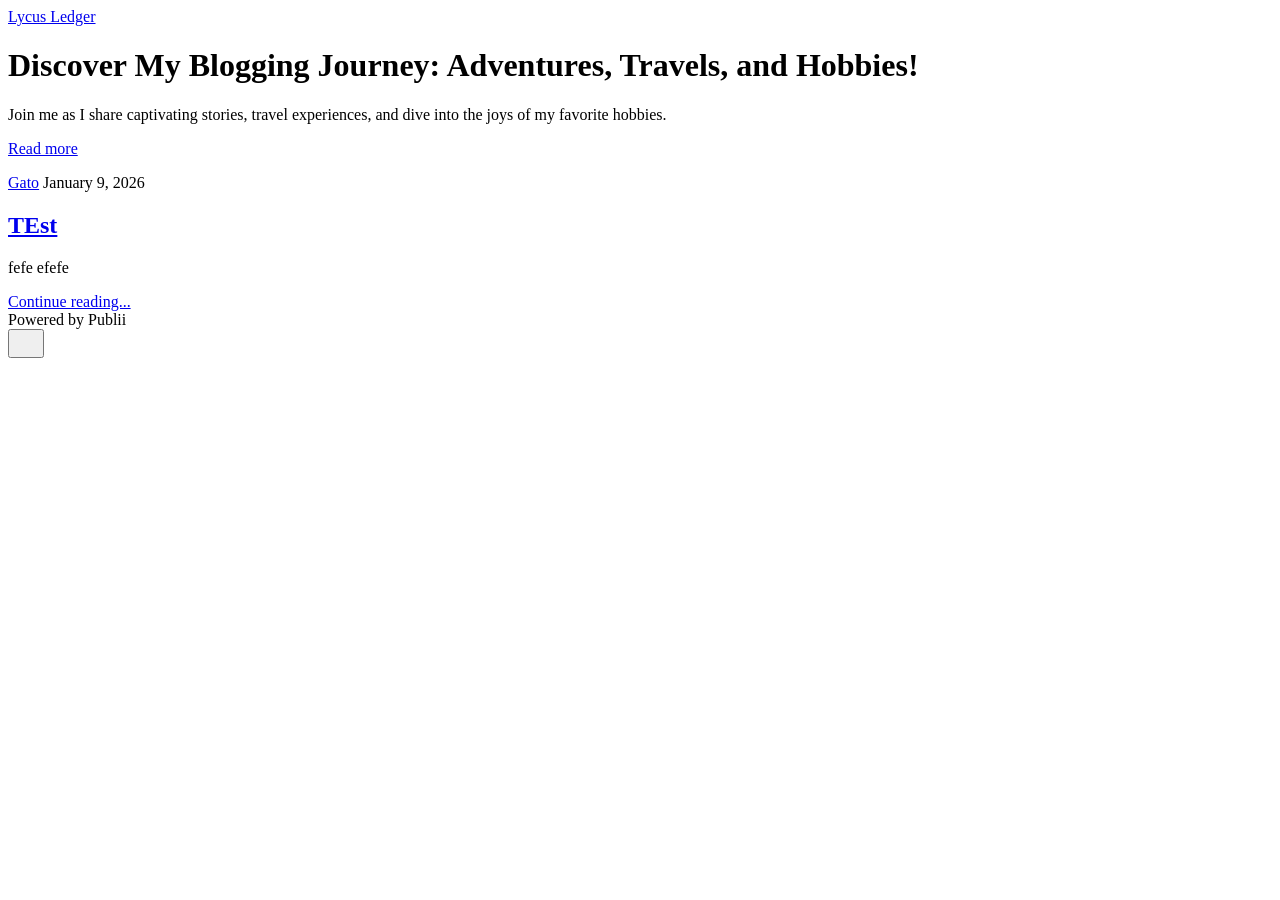
==== index.html @ a53e8a93 "Updated from Publii" ====
<!DOCTYPE html><html lang="en-us"><head><meta charset="utf-8"><meta http-equiv="X-UA-Compatible" content="IE=edge"><meta name="viewport" content="width=device-width,initial-scale=1"><title>Lycus Ledger</title><meta name="generator" content="Publii Open-Source CMS for Static Site"><link rel="canonical" href="https://lycusledger.com/"><link rel="alternate" type="application/atom+xml" href="https://lycusledger.com/feed.xml" title="Lycus Ledger - RSS"><link rel="alternate" type="application/json" href="https://lycusledger.com/feed.json" title="Lycus Ledger - JSON"><meta property="og:title" content="Lycus Ledger"><meta property="og:site_name" content="Lycus Ledger"><meta property="og:description" content=""><meta property="og:url" content="https://lycusledger.com/"><meta property="og:type" content="website"><link rel="stylesheet" href="https://lycusledger.com/assets/css/style.css?v=b09e72b2ca1a38c969d44da51bb22509"><script type="application/ld+json">{"@context":"http://schema.org","@type":"Organization","name":"Lycus Ledger","url":"https://lycusledger.com/"}</script><noscript><style>img[loading] {
                    opacity: 1;
                }</style></noscript></head><body class="home-template"><header class="top js-header"><a class="logo" href="https://lycusledger.com/">Lycus Ledger</a></header><main><div class="hero hero--noimage"><header class="hero__content"><div class="wrapper"><h1>Discover My Blogging Journey: Adventures, Travels, and Hobbies!</h1><p>Join me as I share captivating stories, travel experiences, and dive into the joys of my favorite hobbies.</p><p><a href="#" class="btn">Read more</a></p></div></header></div><div class="wrapper feed"><article class="feed__item feed__item--centered"><div class="feed__content"><header><div class="feed__meta"><a href="https://lycusledger.com/authors/gato/" class="feed__author">Gato</a> <time datetime="2026-01-09T19:28" class="feed__date">January 9, 2026</time></div><h2 class="feed__title"><a href="https://lycusledger.com/test.html">TEst</a></h2></header><p>fefe efefe</p><a href="https://lycusledger.com/test.html" class="readmore feed__readmore">Continue reading...</a></div></article></div></main><footer class="footer"><div class="wrapper"><div class="footer__copyright">Powered by Publii</div><button id="backToTop" class="footer__bttop" aria-label="Back to top" title="Back to top"><svg width="20" height="20"><use xlink:href="https://lycusledger.com/assets/svg/svg-map.svg#toparrow"/></svg></button></div></footer><script defer="defer" src="https://lycusledger.com/assets/js/scripts.min.js?v=700105c316933a8202041b6415abb233"></script><script>window.publiiThemeMenuConfig={mobileMenuMode:'sidebar',animationSpeed:300,submenuWidth: 'auto',doubleClickTime:500,mobileMenuExpandableSubmenus:true,relatedContainerForOverlayMenuSelector:'.top'};</script><script>var images = document.querySelectorAll('img[loading]');
        for (var i = 0; i < images.length; i++) {
            if (images[i].complete) {
                images[i].classList.add('is-loaded');
            } else {
                images[i].addEventListener('load', function () {
                    this.classList.add('is-loaded');
                }, false);
            }
        }</script></body></html>
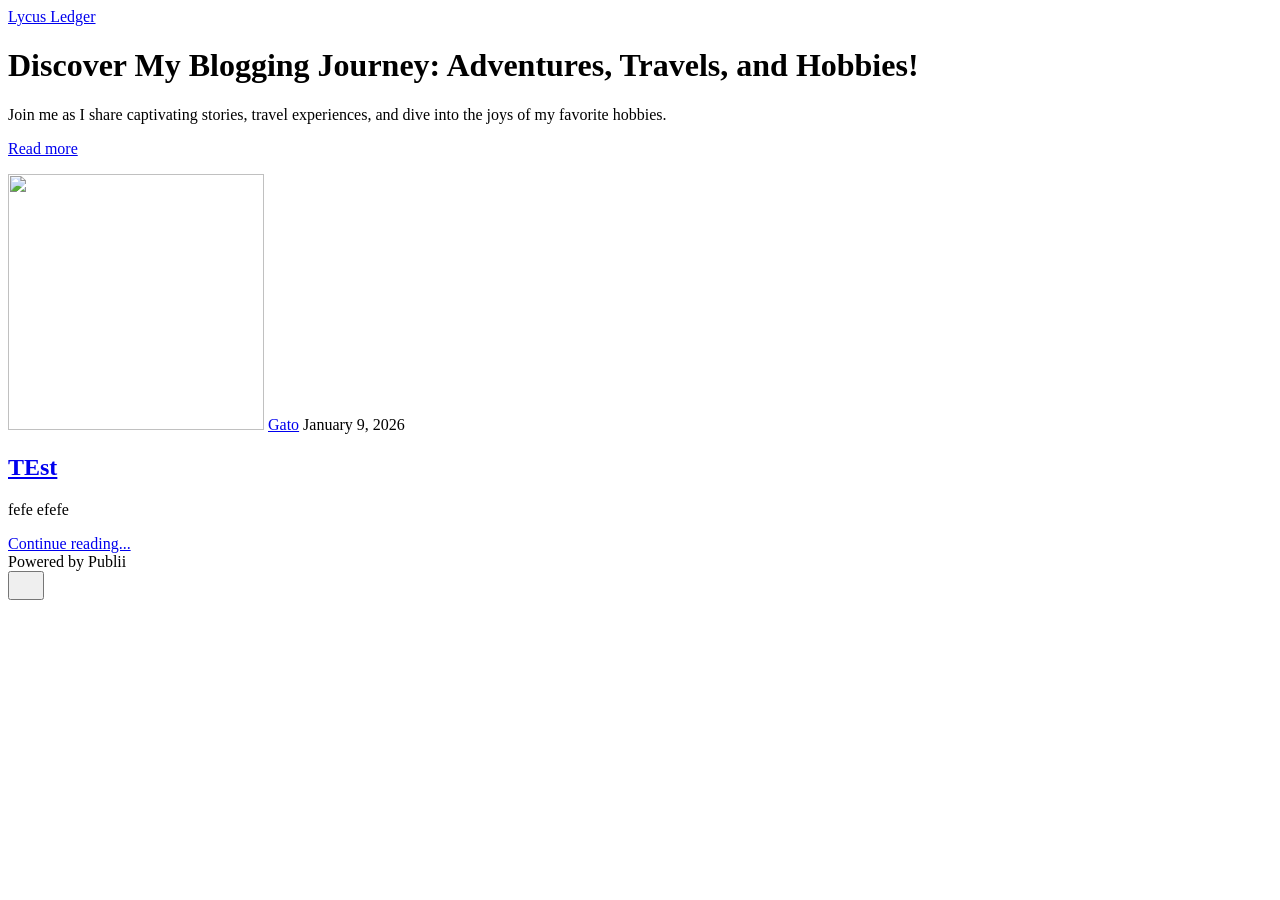
==== commit 6261b83f: "Updated from Publii" ====
--- a/index.html
+++ b/index.html
@@ -1,6 +1,6 @@
 <!DOCTYPE html><html lang="en-us"><head><meta charset="utf-8"><meta http-equiv="X-UA-Compatible" content="IE=edge"><meta name="viewport" content="width=device-width,initial-scale=1"><title>Lycus Ledger</title><meta name="generator" content="Publii Open-Source CMS for Static Site"><link rel="canonical" href="https://lycusledger.com/"><link rel="alternate" type="application/atom+xml" href="https://lycusledger.com/feed.xml" title="Lycus Ledger - RSS"><link rel="alternate" type="application/json" href="https://lycusledger.com/feed.json" title="Lycus Ledger - JSON"><meta property="og:title" content="Lycus Ledger"><meta property="og:site_name" content="Lycus Ledger"><meta property="og:description" content=""><meta property="og:url" content="https://lycusledger.com/"><meta property="og:type" content="website"><link rel="stylesheet" href="https://lycusledger.com/assets/css/style.css?v=b09e72b2ca1a38c969d44da51bb22509"><script type="application/ld+json">{"@context":"http://schema.org","@type":"Organization","name":"Lycus Ledger","url":"https://lycusledger.com/"}</script><noscript><style>img[loading] {
                     opacity: 1;
-                }</style></noscript></head><body class="home-template"><header class="top js-header"><a class="logo" href="https://lycusledger.com/">Lycus Ledger</a></header><main><div class="hero hero--noimage"><header class="hero__content"><div class="wrapper"><h1>Discover My Blogging Journey: Adventures, Travels, and Hobbies!</h1><p>Join me as I share captivating stories, travel experiences, and dive into the joys of my favorite hobbies.</p><p><a href="#" class="btn">Read more</a></p></div></header></div><div class="wrapper feed"><article class="feed__item feed__item--centered"><div class="feed__content"><header><div class="feed__meta"><a href="https://lycusledger.com/authors/gato/" class="feed__author">Gato</a> <time datetime="2026-01-09T19:28" class="feed__date">January 9, 2026</time></div><h2 class="feed__title"><a href="https://lycusledger.com/test.html">TEst</a></h2></header><p>fefe efefe</p><a href="https://lycusledger.com/test.html" class="readmore feed__readmore">Continue reading...</a></div></article></div></main><footer class="footer"><div class="wrapper"><div class="footer__copyright">Powered by Publii</div><button id="backToTop" class="footer__bttop" aria-label="Back to top" title="Back to top"><svg width="20" height="20"><use xlink:href="https://lycusledger.com/assets/svg/svg-map.svg#toparrow"/></svg></button></div></footer><script defer="defer" src="https://lycusledger.com/assets/js/scripts.min.js?v=700105c316933a8202041b6415abb233"></script><script>window.publiiThemeMenuConfig={mobileMenuMode:'sidebar',animationSpeed:300,submenuWidth: 'auto',doubleClickTime:500,mobileMenuExpandableSubmenus:true,relatedContainerForOverlayMenuSelector:'.top'};</script><script>var images = document.querySelectorAll('img[loading]');
+                }</style></noscript></head><body class="home-template"><header class="top js-header"><a class="logo" href="https://lycusledger.com/">Lycus Ledger</a></header><main><div class="hero hero--noimage"><header class="hero__content"><div class="wrapper"><h1>Discover My Blogging Journey: Adventures, Travels, and Hobbies!</h1><p>Join me as I share captivating stories, travel experiences, and dive into the joys of my favorite hobbies.</p><p><a href="#" class="btn">Read more</a></p></div></header></div><div class="wrapper feed"><article class="feed__item feed__item--centered"><div class="feed__content"><header><div class="feed__meta"><img src="https://lycusledger.com/media/website/8b1a1febadeb6b8a6cc693c77da9530f.png" loading="lazy" height="256" width="256" class="feed__author-thumb" alt=""> <a href="https://lycusledger.com/authors/gato/" class="feed__author">Gato</a> <time datetime="2026-01-09T19:28" class="feed__date">January 9, 2026</time></div><h2 class="feed__title"><a href="https://lycusledger.com/test.html">TEst</a></h2></header><p>fefe efefe</p><a href="https://lycusledger.com/test.html" class="readmore feed__readmore">Continue reading...</a></div></article></div></main><footer class="footer"><div class="wrapper"><div class="footer__copyright">Powered by Publii</div><button id="backToTop" class="footer__bttop" aria-label="Back to top" title="Back to top"><svg width="20" height="20"><use xlink:href="https://lycusledger.com/assets/svg/svg-map.svg#toparrow"/></svg></button></div></footer><script defer="defer" src="https://lycusledger.com/assets/js/scripts.min.js?v=700105c316933a8202041b6415abb233"></script><script>window.publiiThemeMenuConfig={mobileMenuMode:'sidebar',animationSpeed:300,submenuWidth: 'auto',doubleClickTime:500,mobileMenuExpandableSubmenus:true,relatedContainerForOverlayMenuSelector:'.top'};</script><script>var images = document.querySelectorAll('img[loading]');
         for (var i = 0; i < images.length; i++) {
             if (images[i].complete) {
                 images[i].classList.add('is-loaded');
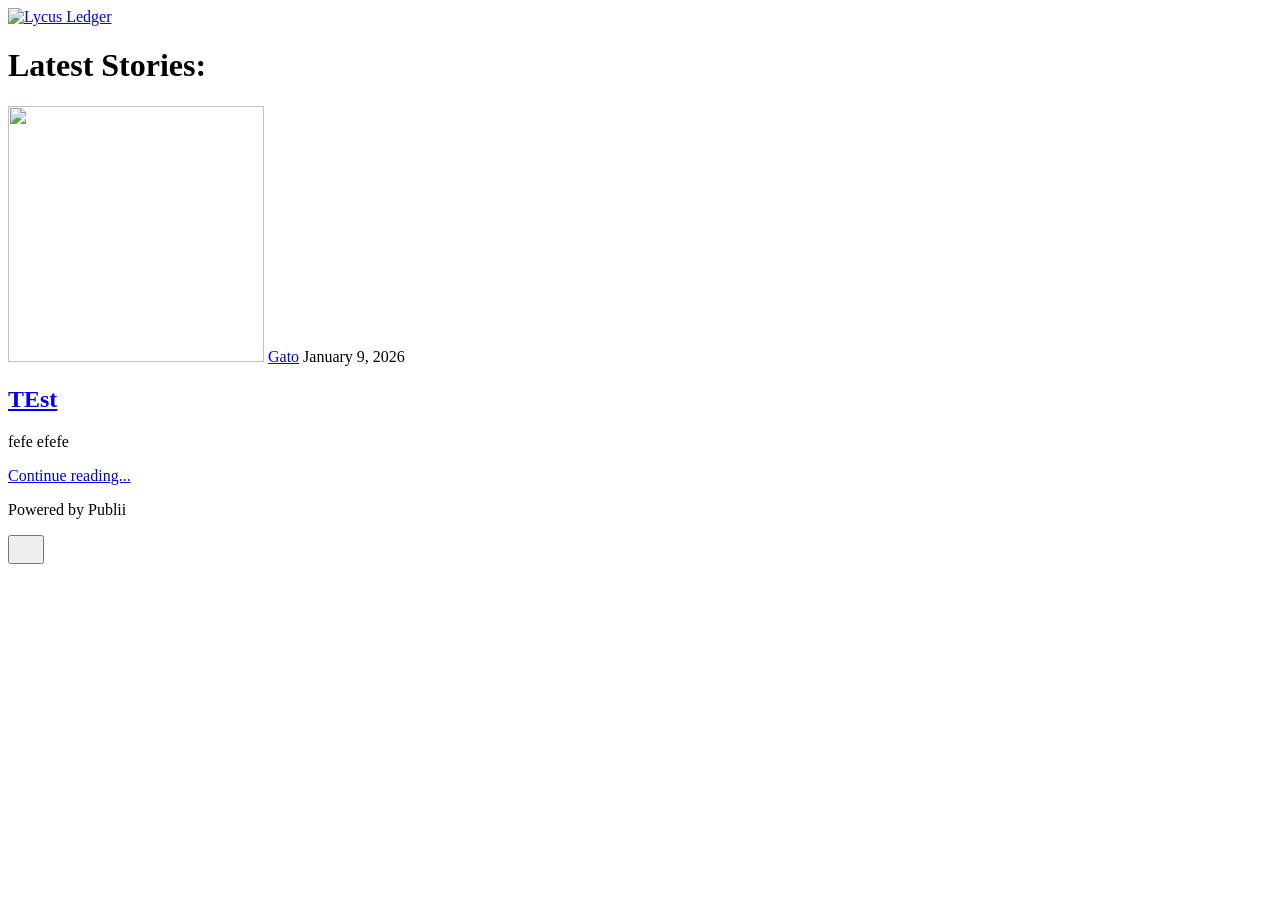
==== commit 95ac4bdb: "Updated from Publii" ====
--- a/index.html
+++ b/index.html
@@ -1,6 +1,6 @@
-<!DOCTYPE html><html lang="en-us"><head><meta charset="utf-8"><meta http-equiv="X-UA-Compatible" content="IE=edge"><meta name="viewport" content="width=device-width,initial-scale=1"><title>Lycus Ledger</title><meta name="generator" content="Publii Open-Source CMS for Static Site"><link rel="canonical" href="https://lycusledger.com/"><link rel="alternate" type="application/atom+xml" href="https://lycusledger.com/feed.xml" title="Lycus Ledger - RSS"><link rel="alternate" type="application/json" href="https://lycusledger.com/feed.json" title="Lycus Ledger - JSON"><meta property="og:title" content="Lycus Ledger"><meta property="og:site_name" content="Lycus Ledger"><meta property="og:description" content=""><meta property="og:url" content="https://lycusledger.com/"><meta property="og:type" content="website"><link rel="stylesheet" href="https://lycusledger.com/assets/css/style.css?v=b09e72b2ca1a38c969d44da51bb22509"><script type="application/ld+json">{"@context":"http://schema.org","@type":"Organization","name":"Lycus Ledger","url":"https://lycusledger.com/"}</script><noscript><style>img[loading] {
+<!DOCTYPE html><html lang="en-us"><head><meta charset="utf-8"><meta http-equiv="X-UA-Compatible" content="IE=edge"><meta name="viewport" content="width=device-width,initial-scale=1"><title>Lycus Ledger</title><meta name="generator" content="Publii Open-Source CMS for Static Site"><link rel="canonical" href="https://lycusledger.com/"><link rel="alternate" type="application/atom+xml" href="https://lycusledger.com/feed.xml" title="Lycus Ledger - RSS"><link rel="alternate" type="application/json" href="https://lycusledger.com/feed.json" title="Lycus Ledger - JSON"><meta property="og:title" content="Lycus Ledger"><meta property="og:image" content="https://lycusledger.com/media/website/fontbolt7.png"><meta property="og:image:width" content="1163"><meta property="og:image:height" content="159"><meta property="og:site_name" content="Lycus Ledger"><meta property="og:description" content=""><meta property="og:url" content="https://lycusledger.com/"><meta property="og:type" content="website"><link rel="stylesheet" href="https://lycusledger.com/assets/css/style.css?v=b09e72b2ca1a38c969d44da51bb22509"><script type="application/ld+json">{"@context":"http://schema.org","@type":"Organization","name":"Lycus Ledger","logo":"https://lycusledger.com/media/website/fontbolt7.png","url":"https://lycusledger.com/"}</script><noscript><style>img[loading] {
                     opacity: 1;
-                }</style></noscript></head><body class="home-template"><header class="top js-header"><a class="logo" href="https://lycusledger.com/">Lycus Ledger</a></header><main><div class="hero hero--noimage"><header class="hero__content"><div class="wrapper"><h1>Discover My Blogging Journey: Adventures, Travels, and Hobbies!</h1><p>Join me as I share captivating stories, travel experiences, and dive into the joys of my favorite hobbies.</p><p><a href="#" class="btn">Read more</a></p></div></header></div><div class="wrapper feed"><article class="feed__item feed__item--centered"><div class="feed__content"><header><div class="feed__meta"><img src="https://lycusledger.com/media/website/8b1a1febadeb6b8a6cc693c77da9530f.png" loading="lazy" height="256" width="256" class="feed__author-thumb" alt=""> <a href="https://lycusledger.com/authors/gato/" class="feed__author">Gato</a> <time datetime="2026-01-09T19:28" class="feed__date">January 9, 2026</time></div><h2 class="feed__title"><a href="https://lycusledger.com/test.html">TEst</a></h2></header><p>fefe efefe</p><a href="https://lycusledger.com/test.html" class="readmore feed__readmore">Continue reading...</a></div></article></div></main><footer class="footer"><div class="wrapper"><div class="footer__copyright">Powered by Publii</div><button id="backToTop" class="footer__bttop" aria-label="Back to top" title="Back to top"><svg width="20" height="20"><use xlink:href="https://lycusledger.com/assets/svg/svg-map.svg#toparrow"/></svg></button></div></footer><script defer="defer" src="https://lycusledger.com/assets/js/scripts.min.js?v=700105c316933a8202041b6415abb233"></script><script>window.publiiThemeMenuConfig={mobileMenuMode:'sidebar',animationSpeed:300,submenuWidth: 'auto',doubleClickTime:500,mobileMenuExpandableSubmenus:true,relatedContainerForOverlayMenuSelector:'.top'};</script><script>var images = document.querySelectorAll('img[loading]');
+                }</style></noscript></head><body class="home-template"><header class="top js-header"><a class="logo" href="https://lycusledger.com/"><img src="https://lycusledger.com/media/website/fontbolt7.png" alt="Lycus Ledger" width="1163" height="159"></a></header><main><div class="hero hero--noimage"><header class="hero__content"><div class="wrapper"><h1>Latest Stories:</h1></div></header></div><div class="wrapper feed"><article class="feed__item feed__item--centered"><div class="feed__content"><header><div class="feed__meta"><img src="https://lycusledger.com/media/website/8b1a1febadeb6b8a6cc693c77da9530f.png" loading="lazy" height="256" width="256" class="feed__author-thumb" alt=""> <a href="https://lycusledger.com/authors/gato/" class="feed__author">Gato</a> <time datetime="2026-01-09T19:28" class="feed__date">January 9, 2026</time></div><h2 class="feed__title"><a href="https://lycusledger.com/test.html">TEst</a></h2></header><p>fefe efefe</p><a href="https://lycusledger.com/test.html" class="readmore feed__readmore">Continue reading...</a></div></article></div></main><footer class="footer"><div class="wrapper"><div class="footer__copyright"><p>Powered by Publii</p></div><button id="backToTop" class="footer__bttop" aria-label="Back to top" title="Back to top"><svg width="20" height="20"><use xlink:href="https://lycusledger.com/assets/svg/svg-map.svg#toparrow"/></svg></button></div></footer><script defer="defer" src="https://lycusledger.com/assets/js/scripts.min.js?v=700105c316933a8202041b6415abb233"></script><script>window.publiiThemeMenuConfig={mobileMenuMode:'sidebar',animationSpeed:300,submenuWidth: 'auto',doubleClickTime:500,mobileMenuExpandableSubmenus:true,relatedContainerForOverlayMenuSelector:'.top'};</script><script>var images = document.querySelectorAll('img[loading]');
         for (var i = 0; i < images.length; i++) {
             if (images[i].complete) {
                 images[i].classList.add('is-loaded');
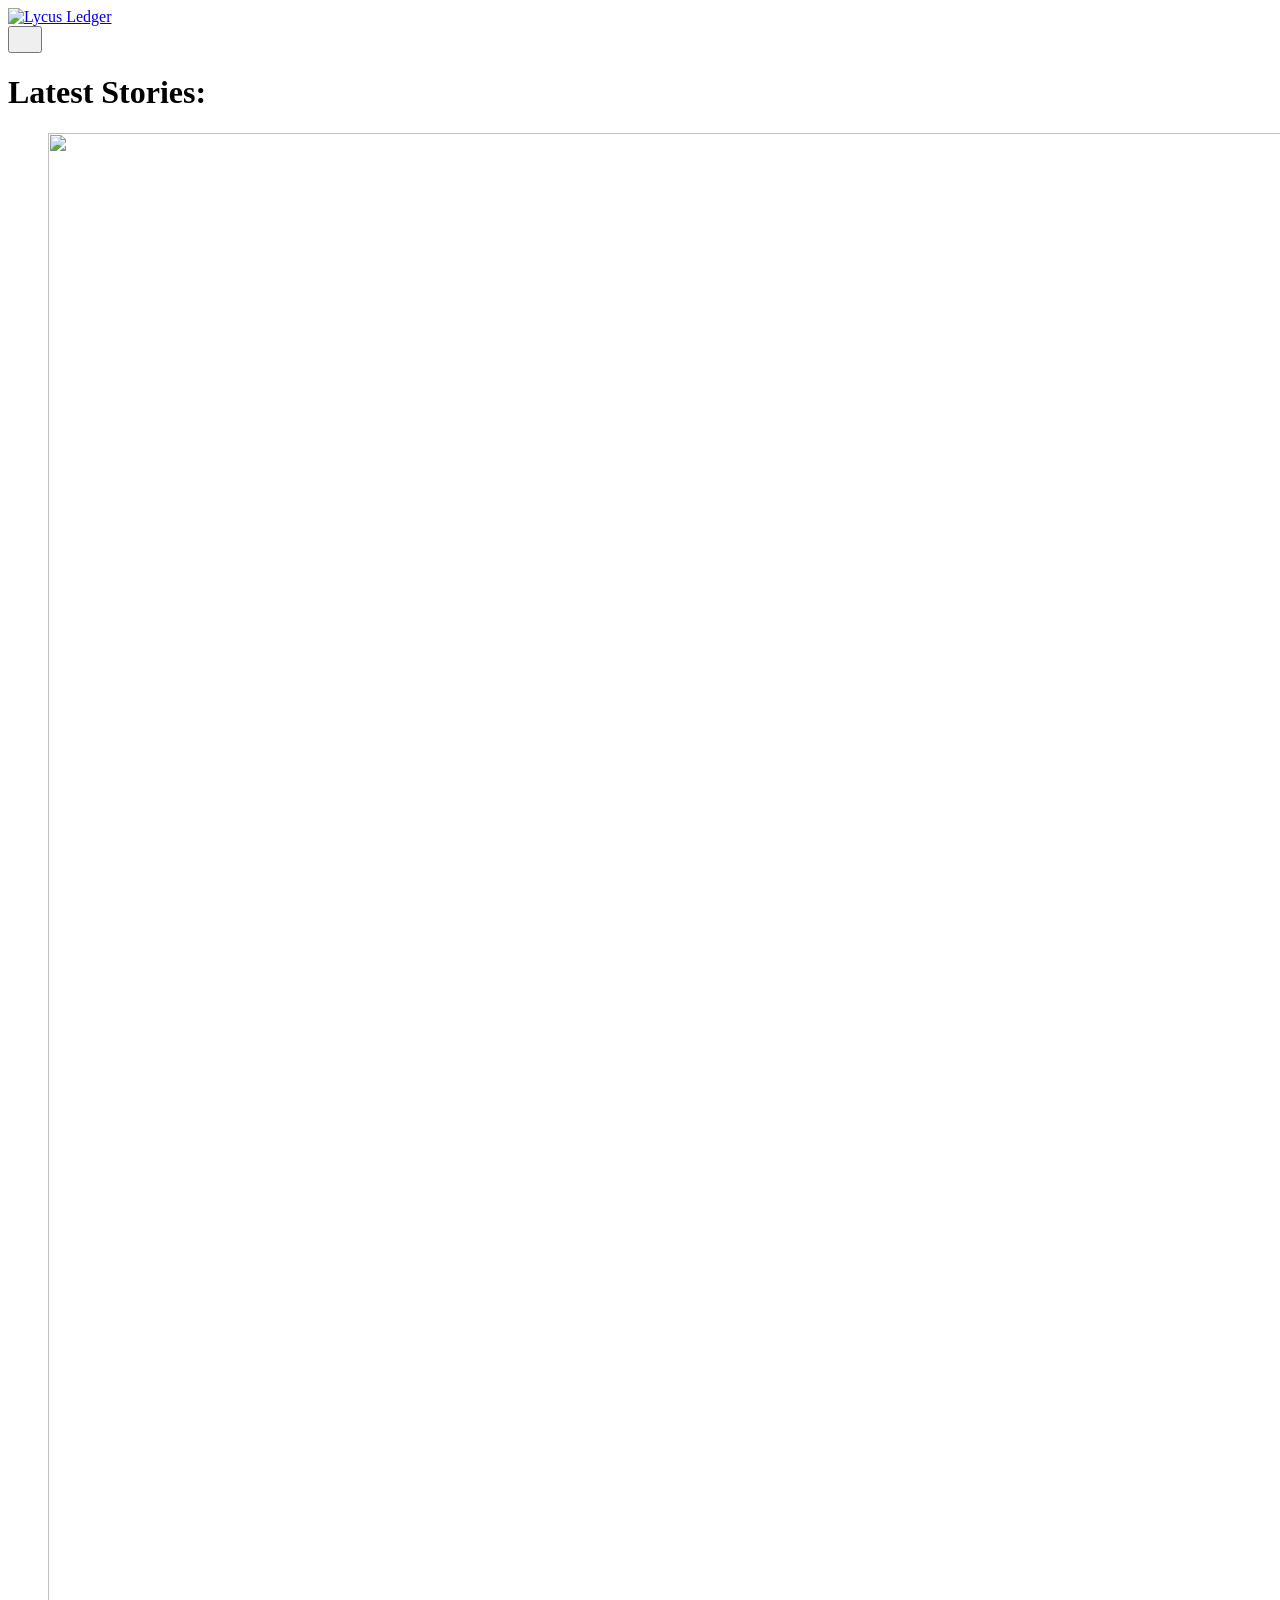
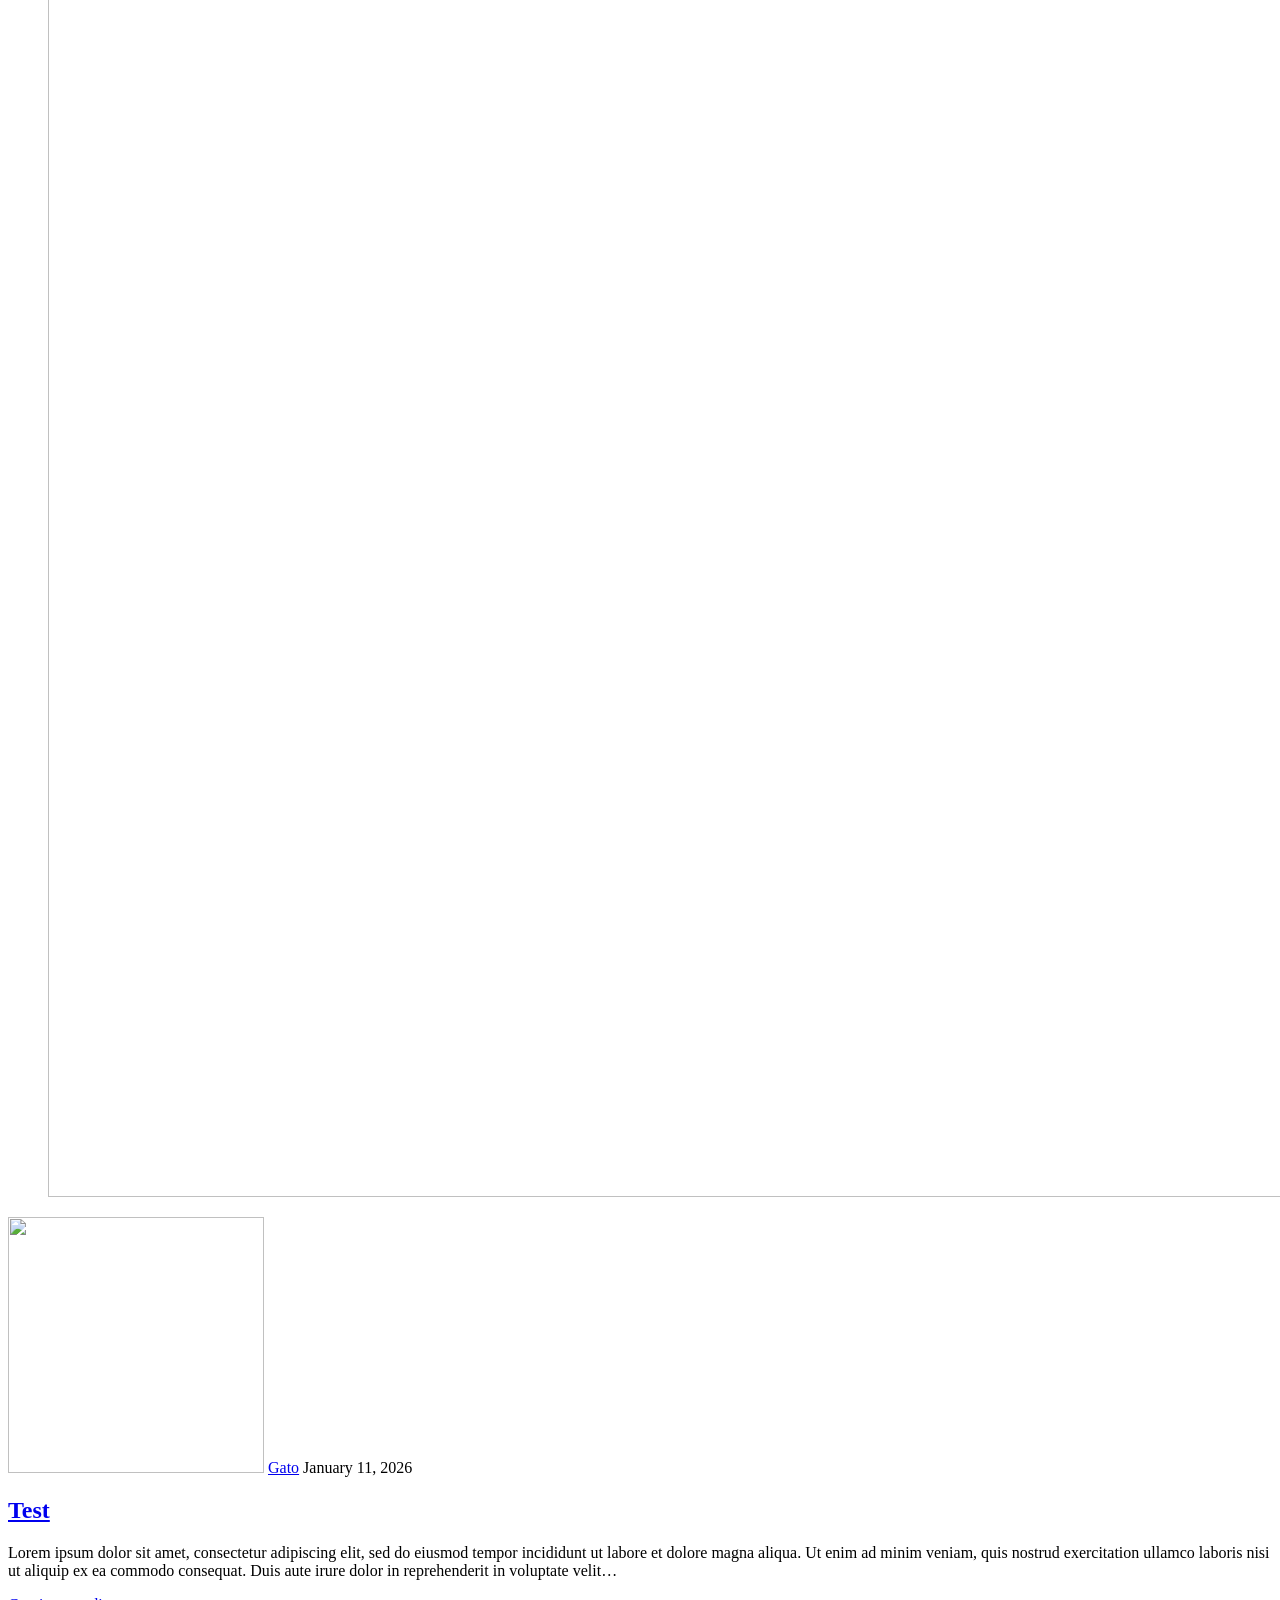
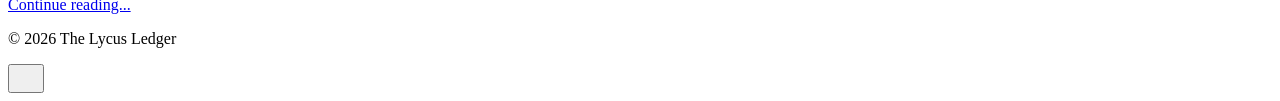
==== commit d37d5dd4: "Updated from Publii" ====
--- a/index.html
+++ b/index.html
@@ -1,6 +1,6 @@
-<!DOCTYPE html><html lang="en-us"><head><meta charset="utf-8"><meta http-equiv="X-UA-Compatible" content="IE=edge"><meta name="viewport" content="width=device-width,initial-scale=1"><title>Lycus Ledger</title><meta name="generator" content="Publii Open-Source CMS for Static Site"><link rel="canonical" href="https://lycusledger.com/"><link rel="alternate" type="application/atom+xml" href="https://lycusledger.com/feed.xml" title="Lycus Ledger - RSS"><link rel="alternate" type="application/json" href="https://lycusledger.com/feed.json" title="Lycus Ledger - JSON"><meta property="og:title" content="Lycus Ledger"><meta property="og:image" content="https://lycusledger.com/media/website/fontbolt7.png"><meta property="og:image:width" content="1163"><meta property="og:image:height" content="159"><meta property="og:site_name" content="Lycus Ledger"><meta property="og:description" content=""><meta property="og:url" content="https://lycusledger.com/"><meta property="og:type" content="website"><link rel="stylesheet" href="https://lycusledger.com/assets/css/style.css?v=b09e72b2ca1a38c969d44da51bb22509"><script type="application/ld+json">{"@context":"http://schema.org","@type":"Organization","name":"Lycus Ledger","logo":"https://lycusledger.com/media/website/fontbolt7.png","url":"https://lycusledger.com/"}</script><noscript><style>img[loading] {
+<!DOCTYPE html><html lang="en-us"><head><meta charset="utf-8"><meta http-equiv="X-UA-Compatible" content="IE=edge"><meta name="viewport" content="width=device-width,initial-scale=1"><title>Lycus Ledger</title><meta name="generator" content="Publii Open-Source CMS for Static Site"><link rel="canonical" href="https://lycusledger.com/"><link rel="alternate" type="application/atom+xml" href="https://lycusledger.com/feed.xml" title="Lycus Ledger - RSS"><link rel="alternate" type="application/json" href="https://lycusledger.com/feed.json" title="Lycus Ledger - JSON"><meta property="og:title" content="Lycus Ledger"><meta property="og:image" content="https://lycusledger.com/media/website/fontbolt7.png"><meta property="og:image:width" content="1163"><meta property="og:image:height" content="159"><meta property="og:site_name" content="Lycus Ledger"><meta property="og:description" content=""><meta property="og:url" content="https://lycusledger.com/"><meta property="og:type" content="website"><link rel="preload" href="https://lycusledger.com/assets/dynamic/fonts/robotoslab/robotoslab.woff2" as="font" type="font/woff2" crossorigin><link rel="stylesheet" href="https://lycusledger.com/assets/css/style.css?v=6580dcfa9165e734f3b601a4698c71f3"><script type="application/ld+json">{"@context":"http://schema.org","@type":"Organization","name":"Lycus Ledger","logo":"https://lycusledger.com/media/website/fontbolt7.png","url":"https://lycusledger.com/"}</script><noscript><style>img[loading] {
                     opacity: 1;
-                }</style></noscript></head><body class="home-template"><header class="top js-header"><a class="logo" href="https://lycusledger.com/"><img src="https://lycusledger.com/media/website/fontbolt7.png" alt="Lycus Ledger" width="1163" height="159"></a></header><main><div class="hero hero--noimage"><header class="hero__content"><div class="wrapper"><h1>Latest Stories:</h1></div></header></div><div class="wrapper feed"><article class="feed__item feed__item--centered"><div class="feed__content"><header><div class="feed__meta"><img src="https://lycusledger.com/media/website/8b1a1febadeb6b8a6cc693c77da9530f.png" loading="lazy" height="256" width="256" class="feed__author-thumb" alt=""> <a href="https://lycusledger.com/authors/gato/" class="feed__author">Gato</a> <time datetime="2026-01-09T19:28" class="feed__date">January 9, 2026</time></div><h2 class="feed__title"><a href="https://lycusledger.com/test.html">TEst</a></h2></header><p>fefe efefe</p><a href="https://lycusledger.com/test.html" class="readmore feed__readmore">Continue reading...</a></div></article></div></main><footer class="footer"><div class="wrapper"><div class="footer__copyright"><p>Powered by Publii</p></div><button id="backToTop" class="footer__bttop" aria-label="Back to top" title="Back to top"><svg width="20" height="20"><use xlink:href="https://lycusledger.com/assets/svg/svg-map.svg#toparrow"/></svg></button></div></footer><script defer="defer" src="https://lycusledger.com/assets/js/scripts.min.js?v=700105c316933a8202041b6415abb233"></script><script>window.publiiThemeMenuConfig={mobileMenuMode:'sidebar',animationSpeed:300,submenuWidth: 'auto',doubleClickTime:500,mobileMenuExpandableSubmenus:true,relatedContainerForOverlayMenuSelector:'.top'};</script><script>var images = document.querySelectorAll('img[loading]');
+                }</style></noscript></head><body class="home-template"><header class="top js-header"><a class="logo" href="https://lycusledger.com/"><img src="https://lycusledger.com/media/website/fontbolt7.png" alt="Lycus Ledger" width="1163" height="159"></a><div class="search"><div class="search__overlay js-search-overlay"><div class="wrapper search__overlay-inner"></div></div><button class="search__btn btn--icon js-search-btn" aria-label="Search"><svg height="18" width="18" role="presentation" focusable="false"><use xlink:href="https://lycusledger.com/assets/svg/svg-map.svg#search"/></svg></button></div></header><main><div class="hero hero--noimage"><header class="hero__content"><div class="wrapper"><h1>Latest Stories:</h1></div></header></div><div class="wrapper feed"><article class="feed__item feed__item--centered"><figure class="feed__image"><img src="https://lycusledger.com/media/posts/1/Eurasian_wolf_2.jpg" srcset="https://lycusledger.com/media/posts/1/responsive/Eurasian_wolf_2-xs.jpg 640w, https://lycusledger.com/media/posts/1/responsive/Eurasian_wolf_2-sm.jpg 768w, https://lycusledger.com/media/posts/1/responsive/Eurasian_wolf_2-md.jpg 1024w" sizes="(min-width: 600px) calc(4.38vw + 143px), 87.86vw" loading="lazy" height="2664" width="3440" alt=""></figure><div class="feed__content"><header><div class="feed__meta"><img src="https://lycusledger.com/media/website/8b1a1febadeb6b8a6cc693c77da9530f.png" loading="lazy" height="256" width="256" class="feed__author-thumb" alt=""> <a href="https://lycusledger.com/authors/gato/" class="feed__author">Gato</a> <time datetime="2026-01-11T19:04" class="feed__date">January 11, 2026</time></div><h2 class="feed__title"><a href="https://lycusledger.com/test/">Test</a></h2></header><p>Lorem ipsum dolor sit amet, consectetur adipiscing elit, sed do eiusmod tempor incididunt ut labore et dolore magna aliqua. Ut enim ad minim veniam, quis nostrud exercitation ullamco laboris nisi ut aliquip ex ea commodo consequat. Duis aute irure dolor in reprehenderit in voluptate velit&hellip;</p><a href="https://lycusledger.com/test/" class="readmore feed__readmore">Continue reading...</a></div></article></div></main><footer class="footer"><div class="wrapper"><div class="footer__copyright"><p>© 2026 The Lycus Ledger</p></div><button id="backToTop" class="footer__bttop" aria-label="Back to top" title="Back to top"><svg width="20" height="20"><use xlink:href="https://lycusledger.com/assets/svg/svg-map.svg#toparrow"/></svg></button></div></footer><script defer="defer" src="https://lycusledger.com/assets/js/scripts.min.js?v=700105c316933a8202041b6415abb233"></script><script>window.publiiThemeMenuConfig={mobileMenuMode:'sidebar',animationSpeed:300,submenuWidth: 'auto',doubleClickTime:500,mobileMenuExpandableSubmenus:true,relatedContainerForOverlayMenuSelector:'.top'};</script><script>var images = document.querySelectorAll('img[loading]');
         for (var i = 0; i < images.length; i++) {
             if (images[i].complete) {
                 images[i].classList.add('is-loaded');
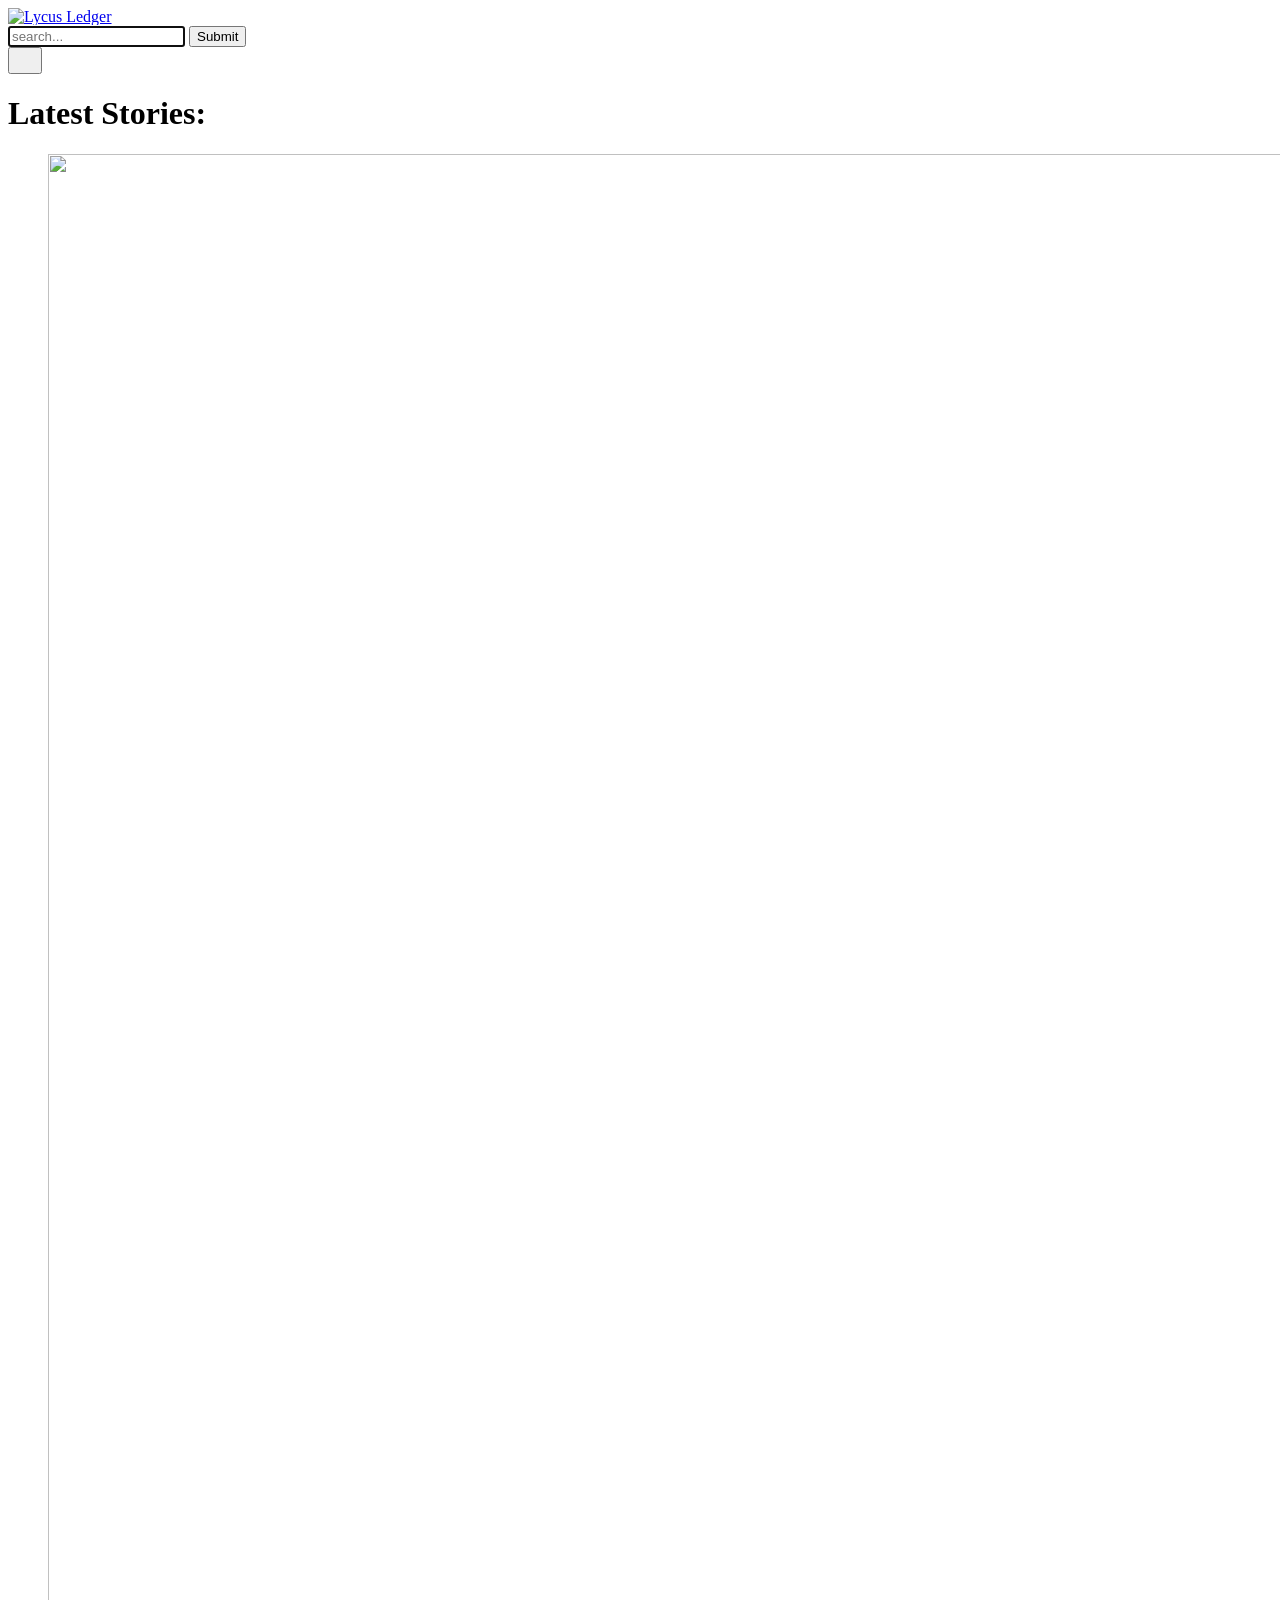
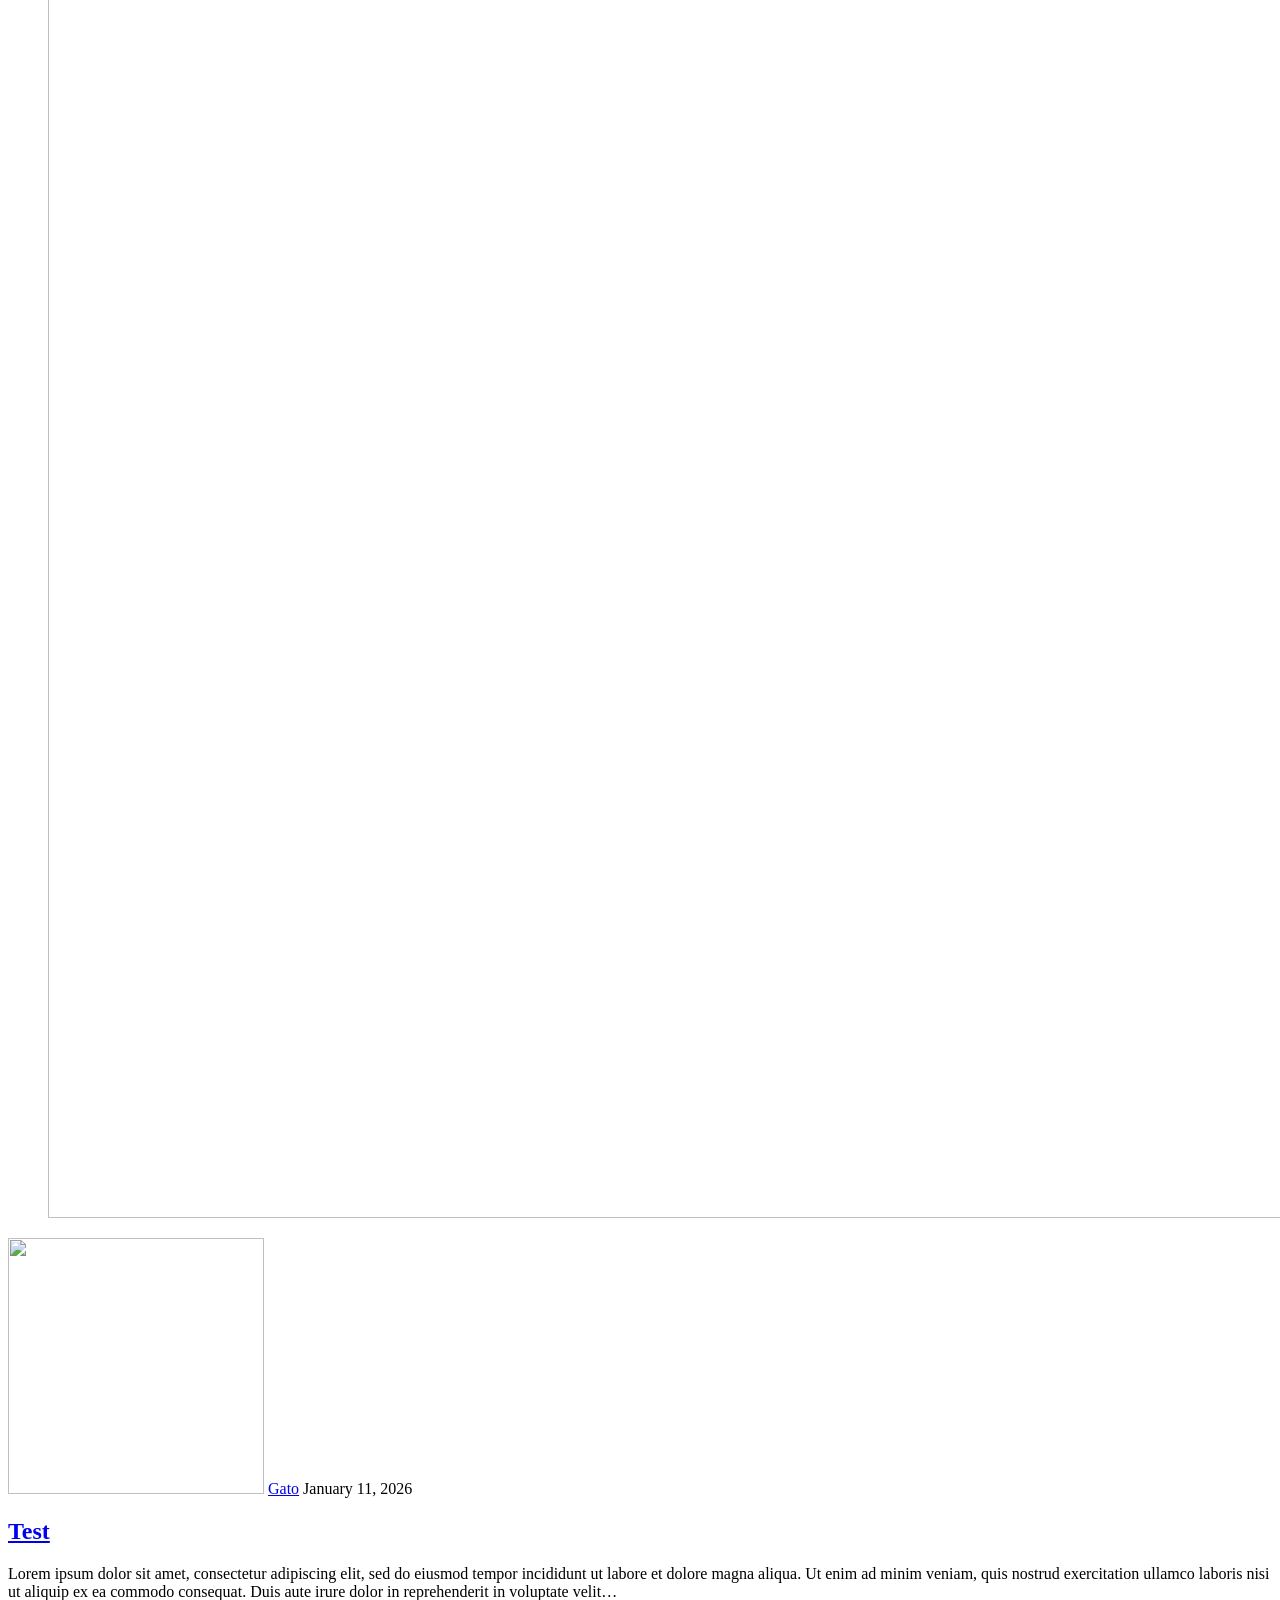
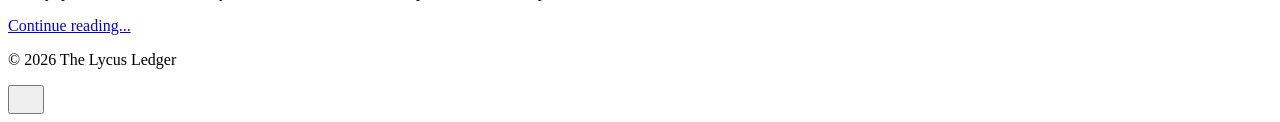
==== commit 77e3142a: "Updated from Publii" ====
--- a/index.html
+++ b/index.html
@@ -1,6 +1,6 @@
 <!DOCTYPE html><html lang="en-us"><head><meta charset="utf-8"><meta http-equiv="X-UA-Compatible" content="IE=edge"><meta name="viewport" content="width=device-width,initial-scale=1"><title>Lycus Ledger</title><meta name="generator" content="Publii Open-Source CMS for Static Site"><link rel="canonical" href="https://lycusledger.com/"><link rel="alternate" type="application/atom+xml" href="https://lycusledger.com/feed.xml" title="Lycus Ledger - RSS"><link rel="alternate" type="application/json" href="https://lycusledger.com/feed.json" title="Lycus Ledger - JSON"><meta property="og:title" content="Lycus Ledger"><meta property="og:image" content="https://lycusledger.com/media/website/fontbolt7.png"><meta property="og:image:width" content="1163"><meta property="og:image:height" content="159"><meta property="og:site_name" content="Lycus Ledger"><meta property="og:description" content=""><meta property="og:url" content="https://lycusledger.com/"><meta property="og:type" content="website"><link rel="preload" href="https://lycusledger.com/assets/dynamic/fonts/robotoslab/robotoslab.woff2" as="font" type="font/woff2" crossorigin><link rel="stylesheet" href="https://lycusledger.com/assets/css/style.css?v=6580dcfa9165e734f3b601a4698c71f3"><script type="application/ld+json">{"@context":"http://schema.org","@type":"Organization","name":"Lycus Ledger","logo":"https://lycusledger.com/media/website/fontbolt7.png","url":"https://lycusledger.com/"}</script><noscript><style>img[loading] {
                     opacity: 1;
-                }</style></noscript></head><body class="home-template"><header class="top js-header"><a class="logo" href="https://lycusledger.com/"><img src="https://lycusledger.com/media/website/fontbolt7.png" alt="Lycus Ledger" width="1163" height="159"></a><div class="search"><div class="search__overlay js-search-overlay"><div class="wrapper search__overlay-inner"></div></div><button class="search__btn btn--icon js-search-btn" aria-label="Search"><svg height="18" width="18" role="presentation" focusable="false"><use xlink:href="https://lycusledger.com/assets/svg/svg-map.svg#search"/></svg></button></div></header><main><div class="hero hero--noimage"><header class="hero__content"><div class="wrapper"><h1>Latest Stories:</h1></div></header></div><div class="wrapper feed"><article class="feed__item feed__item--centered"><figure class="feed__image"><img src="https://lycusledger.com/media/posts/1/Eurasian_wolf_2.jpg" srcset="https://lycusledger.com/media/posts/1/responsive/Eurasian_wolf_2-xs.jpg 640w, https://lycusledger.com/media/posts/1/responsive/Eurasian_wolf_2-sm.jpg 768w, https://lycusledger.com/media/posts/1/responsive/Eurasian_wolf_2-md.jpg 1024w" sizes="(min-width: 600px) calc(4.38vw + 143px), 87.86vw" loading="lazy" height="2664" width="3440" alt=""></figure><div class="feed__content"><header><div class="feed__meta"><img src="https://lycusledger.com/media/website/8b1a1febadeb6b8a6cc693c77da9530f.png" loading="lazy" height="256" width="256" class="feed__author-thumb" alt=""> <a href="https://lycusledger.com/authors/gato/" class="feed__author">Gato</a> <time datetime="2026-01-11T19:04" class="feed__date">January 11, 2026</time></div><h2 class="feed__title"><a href="https://lycusledger.com/test/">Test</a></h2></header><p>Lorem ipsum dolor sit amet, consectetur adipiscing elit, sed do eiusmod tempor incididunt ut labore et dolore magna aliqua. Ut enim ad minim veniam, quis nostrud exercitation ullamco laboris nisi ut aliquip ex ea commodo consequat. Duis aute irure dolor in reprehenderit in voluptate velit&hellip;</p><a href="https://lycusledger.com/test/" class="readmore feed__readmore">Continue reading...</a></div></article></div></main><footer class="footer"><div class="wrapper"><div class="footer__copyright"><p>© 2026 The Lycus Ledger</p></div><button id="backToTop" class="footer__bttop" aria-label="Back to top" title="Back to top"><svg width="20" height="20"><use xlink:href="https://lycusledger.com/assets/svg/svg-map.svg#toparrow"/></svg></button></div></footer><script defer="defer" src="https://lycusledger.com/assets/js/scripts.min.js?v=700105c316933a8202041b6415abb233"></script><script>window.publiiThemeMenuConfig={mobileMenuMode:'sidebar',animationSpeed:300,submenuWidth: 'auto',doubleClickTime:500,mobileMenuExpandableSubmenus:true,relatedContainerForOverlayMenuSelector:'.top'};</script><script>var images = document.querySelectorAll('img[loading]');
+                }</style></noscript></head><body class="home-template"><header class="top js-header"><a class="logo" href="https://lycusledger.com/"><img src="https://lycusledger.com/media/website/fontbolt7.png" alt="Lycus Ledger" width="1163" height="159"></a><div class="search"><div class="search__overlay js-search-overlay"><div class="wrapper search__overlay-inner"><form action="https://lycusledger.com/search.html" class="search__form"><input class="search__input" type="search" name="q" placeholder="search..." aria-label="search..." autofocus required> <button type="submit" class="search__button"><span>Submit</span></button></form></div></div><button class="search__btn btn--icon js-search-btn" aria-label="Search"><svg height="18" width="18" role="presentation" focusable="false"><use xlink:href="https://lycusledger.com/assets/svg/svg-map.svg#search"/></svg></button></div></header><main><div class="hero hero--noimage"><header class="hero__content"><div class="wrapper"><h1>Latest Stories:</h1></div></header></div><div class="wrapper feed"><article class="feed__item feed__item--centered"><figure class="feed__image"><img src="https://lycusledger.com/media/posts/1/Eurasian_wolf_2.jpg" srcset="https://lycusledger.com/media/posts/1/responsive/Eurasian_wolf_2-xs.jpg 640w, https://lycusledger.com/media/posts/1/responsive/Eurasian_wolf_2-sm.jpg 768w, https://lycusledger.com/media/posts/1/responsive/Eurasian_wolf_2-md.jpg 1024w" sizes="(min-width: 600px) calc(4.38vw + 143px), 87.86vw" loading="lazy" height="2664" width="3440" alt=""></figure><div class="feed__content"><header><div class="feed__meta"><img src="https://lycusledger.com/media/website/8b1a1febadeb6b8a6cc693c77da9530f.png" loading="lazy" height="256" width="256" class="feed__author-thumb" alt=""> <a href="https://lycusledger.com/authors/gato/" class="feed__author">Gato</a> <time datetime="2026-01-11T19:04" class="feed__date">January 11, 2026</time></div><h2 class="feed__title"><a href="https://lycusledger.com/test/">Test</a></h2></header><p>Lorem ipsum dolor sit amet, consectetur adipiscing elit, sed do eiusmod tempor incididunt ut labore et dolore magna aliqua. Ut enim ad minim veniam, quis nostrud exercitation ullamco laboris nisi ut aliquip ex ea commodo consequat. Duis aute irure dolor in reprehenderit in voluptate velit&hellip;</p><a href="https://lycusledger.com/test/" class="readmore feed__readmore">Continue reading...</a></div></article></div></main><footer class="footer"><div class="wrapper"><div class="footer__copyright"><p>© 2026 The Lycus Ledger</p></div><button id="backToTop" class="footer__bttop" aria-label="Back to top" title="Back to top"><svg width="20" height="20"><use xlink:href="https://lycusledger.com/assets/svg/svg-map.svg#toparrow"/></svg></button></div></footer><script defer="defer" src="https://lycusledger.com/assets/js/scripts.min.js?v=700105c316933a8202041b6415abb233"></script><script>window.publiiThemeMenuConfig={mobileMenuMode:'sidebar',animationSpeed:300,submenuWidth: 'auto',doubleClickTime:500,mobileMenuExpandableSubmenus:true,relatedContainerForOverlayMenuSelector:'.top'};</script><script>var images = document.querySelectorAll('img[loading]');
         for (var i = 0; i < images.length; i++) {
             if (images[i].complete) {
                 images[i].classList.add('is-loaded');
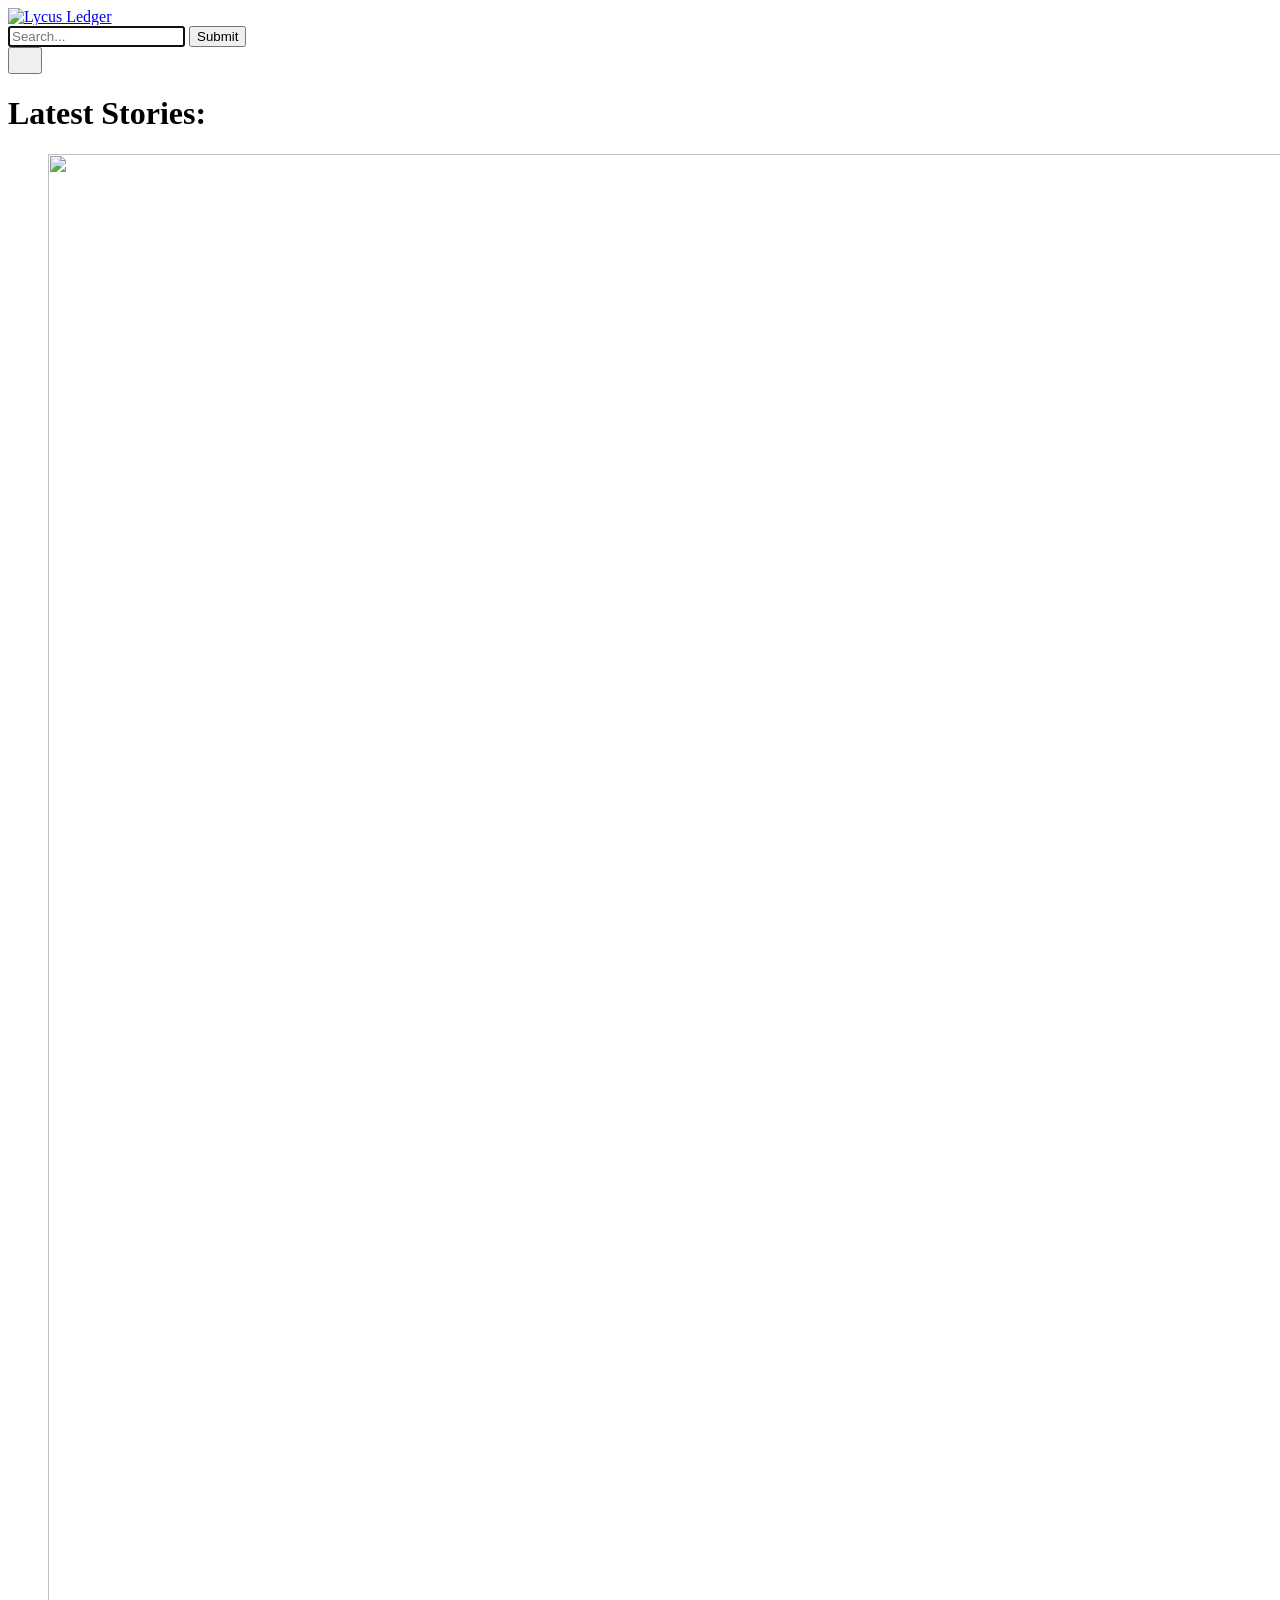
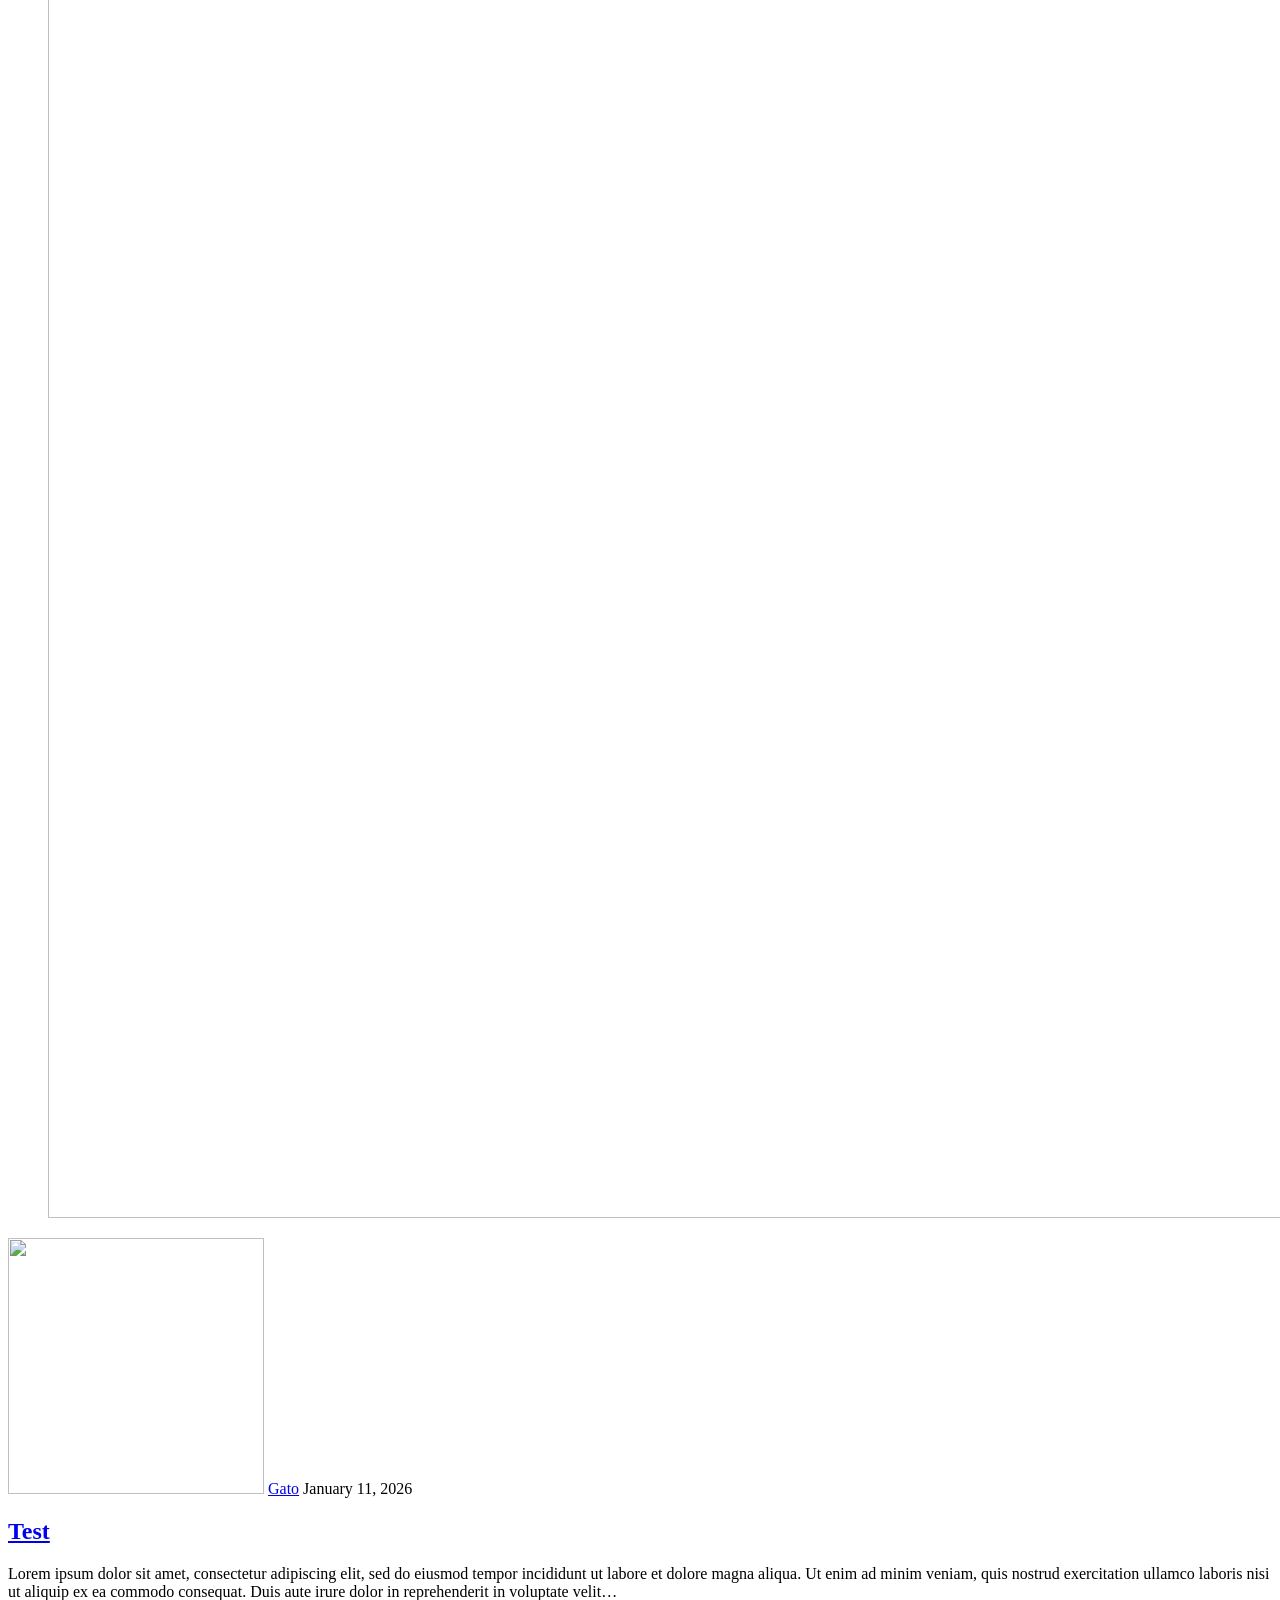
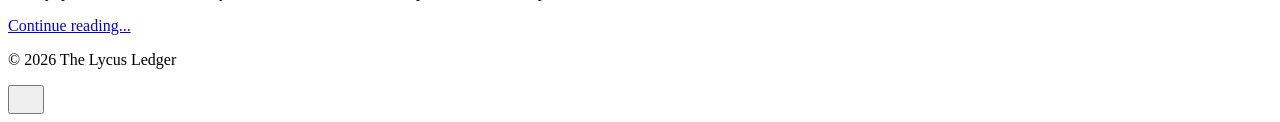
==== commit b48c2293: "Updated from Publii" ====
--- a/index.html
+++ b/index.html
@@ -1,6 +1,6 @@
 <!DOCTYPE html><html lang="en-us"><head><meta charset="utf-8"><meta http-equiv="X-UA-Compatible" content="IE=edge"><meta name="viewport" content="width=device-width,initial-scale=1"><title>Lycus Ledger</title><meta name="generator" content="Publii Open-Source CMS for Static Site"><link rel="canonical" href="https://lycusledger.com/"><link rel="alternate" type="application/atom+xml" href="https://lycusledger.com/feed.xml" title="Lycus Ledger - RSS"><link rel="alternate" type="application/json" href="https://lycusledger.com/feed.json" title="Lycus Ledger - JSON"><meta property="og:title" content="Lycus Ledger"><meta property="og:image" content="https://lycusledger.com/media/website/fontbolt7.png"><meta property="og:image:width" content="1163"><meta property="og:image:height" content="159"><meta property="og:site_name" content="Lycus Ledger"><meta property="og:description" content=""><meta property="og:url" content="https://lycusledger.com/"><meta property="og:type" content="website"><link rel="preload" href="https://lycusledger.com/assets/dynamic/fonts/robotoslab/robotoslab.woff2" as="font" type="font/woff2" crossorigin><link rel="stylesheet" href="https://lycusledger.com/assets/css/style.css?v=6580dcfa9165e734f3b601a4698c71f3"><script type="application/ld+json">{"@context":"http://schema.org","@type":"Organization","name":"Lycus Ledger","logo":"https://lycusledger.com/media/website/fontbolt7.png","url":"https://lycusledger.com/"}</script><noscript><style>img[loading] {
                     opacity: 1;
-                }</style></noscript></head><body class="home-template"><header class="top js-header"><a class="logo" href="https://lycusledger.com/"><img src="https://lycusledger.com/media/website/fontbolt7.png" alt="Lycus Ledger" width="1163" height="159"></a><div class="search"><div class="search__overlay js-search-overlay"><div class="wrapper search__overlay-inner"><form action="https://lycusledger.com/search.html" class="search__form"><input class="search__input" type="search" name="q" placeholder="search..." aria-label="search..." autofocus required> <button type="submit" class="search__button"><span>Submit</span></button></form></div></div><button class="search__btn btn--icon js-search-btn" aria-label="Search"><svg height="18" width="18" role="presentation" focusable="false"><use xlink:href="https://lycusledger.com/assets/svg/svg-map.svg#search"/></svg></button></div></header><main><div class="hero hero--noimage"><header class="hero__content"><div class="wrapper"><h1>Latest Stories:</h1></div></header></div><div class="wrapper feed"><article class="feed__item feed__item--centered"><figure class="feed__image"><img src="https://lycusledger.com/media/posts/1/Eurasian_wolf_2.jpg" srcset="https://lycusledger.com/media/posts/1/responsive/Eurasian_wolf_2-xs.jpg 640w, https://lycusledger.com/media/posts/1/responsive/Eurasian_wolf_2-sm.jpg 768w, https://lycusledger.com/media/posts/1/responsive/Eurasian_wolf_2-md.jpg 1024w" sizes="(min-width: 600px) calc(4.38vw + 143px), 87.86vw" loading="lazy" height="2664" width="3440" alt=""></figure><div class="feed__content"><header><div class="feed__meta"><img src="https://lycusledger.com/media/website/8b1a1febadeb6b8a6cc693c77da9530f.png" loading="lazy" height="256" width="256" class="feed__author-thumb" alt=""> <a href="https://lycusledger.com/authors/gato/" class="feed__author">Gato</a> <time datetime="2026-01-11T19:04" class="feed__date">January 11, 2026</time></div><h2 class="feed__title"><a href="https://lycusledger.com/test/">Test</a></h2></header><p>Lorem ipsum dolor sit amet, consectetur adipiscing elit, sed do eiusmod tempor incididunt ut labore et dolore magna aliqua. Ut enim ad minim veniam, quis nostrud exercitation ullamco laboris nisi ut aliquip ex ea commodo consequat. Duis aute irure dolor in reprehenderit in voluptate velit&hellip;</p><a href="https://lycusledger.com/test/" class="readmore feed__readmore">Continue reading...</a></div></article></div></main><footer class="footer"><div class="wrapper"><div class="footer__copyright"><p>© 2026 The Lycus Ledger</p></div><button id="backToTop" class="footer__bttop" aria-label="Back to top" title="Back to top"><svg width="20" height="20"><use xlink:href="https://lycusledger.com/assets/svg/svg-map.svg#toparrow"/></svg></button></div></footer><script defer="defer" src="https://lycusledger.com/assets/js/scripts.min.js?v=700105c316933a8202041b6415abb233"></script><script>window.publiiThemeMenuConfig={mobileMenuMode:'sidebar',animationSpeed:300,submenuWidth: 'auto',doubleClickTime:500,mobileMenuExpandableSubmenus:true,relatedContainerForOverlayMenuSelector:'.top'};</script><script>var images = document.querySelectorAll('img[loading]');
+                }</style></noscript></head><body class="home-template"><header class="top js-header"><a class="logo" href="https://lycusledger.com/"><img src="https://lycusledger.com/media/website/fontbolt7.png" alt="Lycus Ledger" width="1163" height="159"></a><div class="search"><div class="search__overlay js-search-overlay"><div class="wrapper search__overlay-inner"><form action="https://lycusledger.com/search.html" class="search__form"><input class="search__input" type="search" name="q" placeholder="Search..." aria-label="Search..." autofocus required> <button type="submit" class="search__button"><span>Submit</span></button></form></div></div><button class="search__btn btn--icon js-search-btn" aria-label="Search"><svg height="18" width="18" role="presentation" focusable="false"><use xlink:href="https://lycusledger.com/assets/svg/svg-map.svg#search"/></svg></button></div></header><main><div class="hero hero--noimage"><header class="hero__content"><div class="wrapper"><h1>Latest Stories:</h1></div></header></div><div class="wrapper feed"><article class="feed__item feed__item--centered"><figure class="feed__image"><img src="https://lycusledger.com/media/posts/1/Eurasian_wolf_2.jpg" srcset="https://lycusledger.com/media/posts/1/responsive/Eurasian_wolf_2-xs.jpg 640w, https://lycusledger.com/media/posts/1/responsive/Eurasian_wolf_2-sm.jpg 768w, https://lycusledger.com/media/posts/1/responsive/Eurasian_wolf_2-md.jpg 1024w" sizes="(min-width: 600px) calc(4.38vw + 143px), 87.86vw" loading="lazy" height="2664" width="3440" alt=""></figure><div class="feed__content"><header><div class="feed__meta"><img src="https://lycusledger.com/media/website/8b1a1febadeb6b8a6cc693c77da9530f.png" loading="lazy" height="256" width="256" class="feed__author-thumb" alt=""> <a href="https://lycusledger.com/authors/gato/" class="feed__author">Gato</a> <time datetime="2026-01-11T19:04" class="feed__date">January 11, 2026</time></div><h2 class="feed__title"><a href="https://lycusledger.com/test/">Test</a></h2></header><p>Lorem ipsum dolor sit amet, consectetur adipiscing elit, sed do eiusmod tempor incididunt ut labore et dolore magna aliqua. Ut enim ad minim veniam, quis nostrud exercitation ullamco laboris nisi ut aliquip ex ea commodo consequat. Duis aute irure dolor in reprehenderit in voluptate velit&hellip;</p><a href="https://lycusledger.com/test/" class="readmore feed__readmore">Continue reading...</a></div></article></div></main><footer class="footer"><div class="wrapper"><div class="footer__copyright"><p>© 2026 The Lycus Ledger</p></div><button id="backToTop" class="footer__bttop" aria-label="Back to top" title="Back to top"><svg width="20" height="20"><use xlink:href="https://lycusledger.com/assets/svg/svg-map.svg#toparrow"/></svg></button></div></footer><script defer="defer" src="https://lycusledger.com/assets/js/scripts.min.js?v=700105c316933a8202041b6415abb233"></script><script>window.publiiThemeMenuConfig={mobileMenuMode:'sidebar',animationSpeed:300,submenuWidth: 'auto',doubleClickTime:500,mobileMenuExpandableSubmenus:true,relatedContainerForOverlayMenuSelector:'.top'};</script><script>var images = document.querySelectorAll('img[loading]');
         for (var i = 0; i < images.length; i++) {
             if (images[i].complete) {
                 images[i].classList.add('is-loaded');
